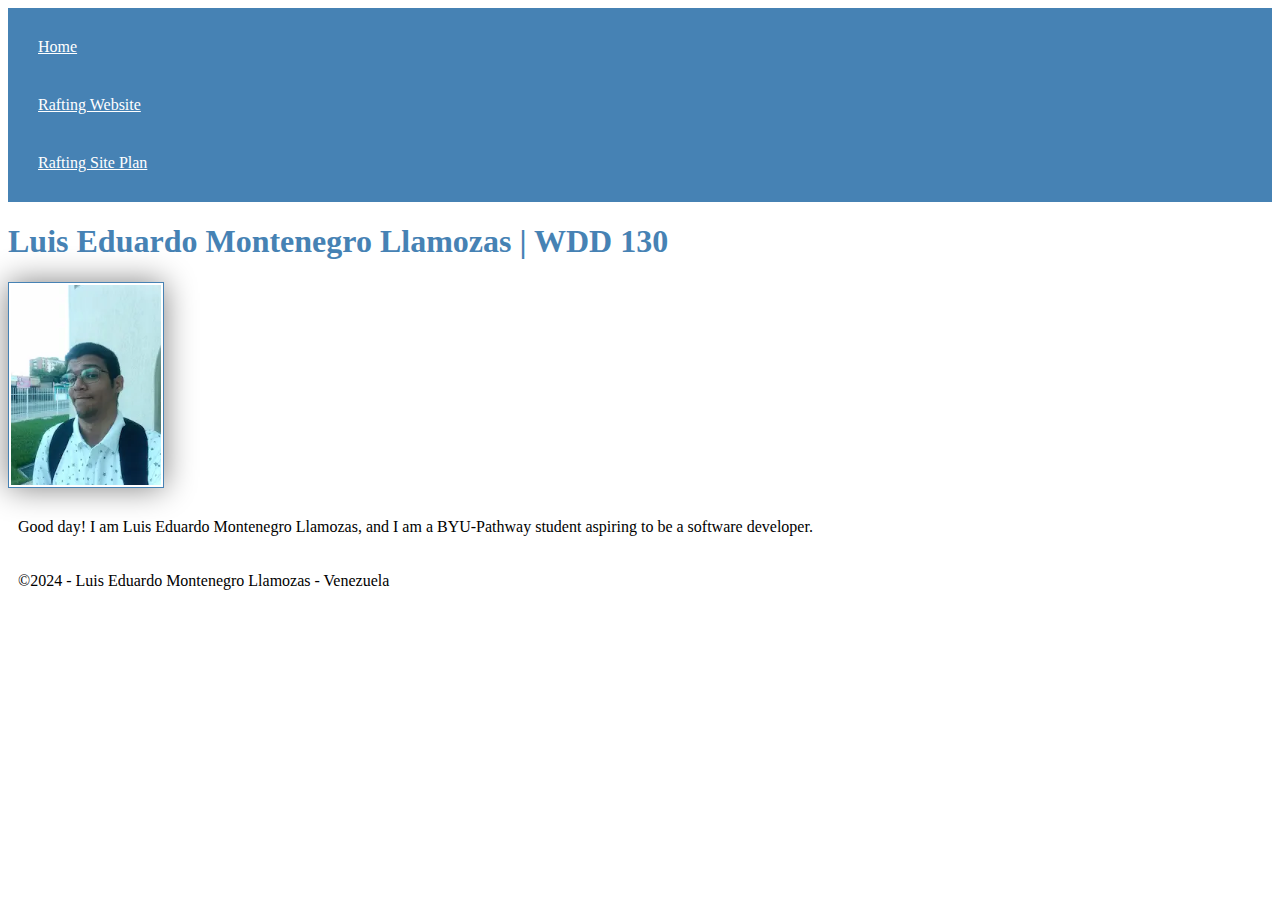
==== index.html @ 6dbefb49 "style update" ====
<!DOCTYPE html>
<html lang="en-US">
    <head>
        <meta charset="utf-8">
        <meta name="viewport" content="width=device-width, initial-scale=1.0">
        <title>Luis Montenegro | WDD 130</title>
        <link rel="stylesheet" href="styles/styles.css">
    </head>
    <body>
        <header>
            <nav>
                <a href="#">Home</a>
                <a href="wwr/">Rafting Website</a>
                <a href="wwr/site-plan-rafting.html">Rafting Site Plan</a>
            </nav>
        </header>
        <main>
            <h1>Luis Eduardo Montenegro Llamozas | WDD 130</h1>
            <img src="images/profile.webp" alt="Self-portrait of Luis Montenegro" width="200">
            <p>Good day! I am Luis Eduardo Montenegro Llamozas, and I am a BYU-Pathway student aspiring to be a software developer.</p>
        </main>
        <footer>
            <p>&copy;2024 - Luis Eduardo Montenegro Llamozas - Venezuela</p>
        </footer>
    </body>
</html>
---- styles/styles.css ----
nav {
    background-color: steelblue;
    padding: 10px;
}

nav a {
    color: white;
    display: block;
    padding: 20px;
}

h1 {
    color: steelblue;
}

img {
    width: 150px;
    height: auto;
    border: 1px solid steelblue;
    padding: 2px;
    box-shadow: 0 0 30px gray;
}

p {
    padding: 10px;
}
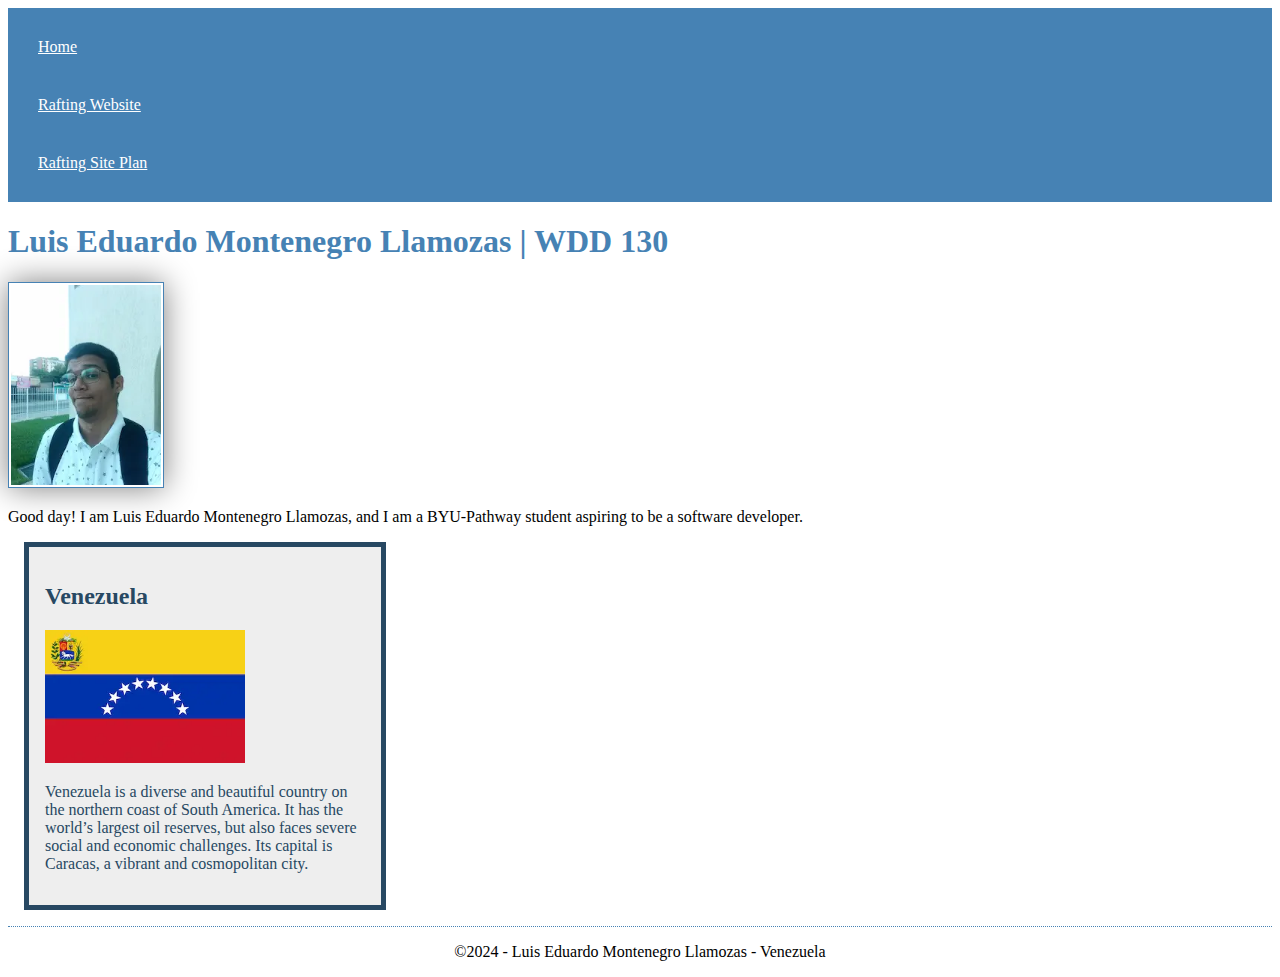
==== commit 4895903c: "Enhancing my course home page" ====
--- a/index.html
+++ b/index.html
@@ -4,6 +4,8 @@
         <meta charset="utf-8">
         <meta name="viewport" content="width=device-width, initial-scale=1.0">
         <title>Luis Montenegro | WDD 130</title>
+        <meta name="description" content="Luis Montenegro wdd130 Rafting Website Project Home Page">
+        <meta name="author" content="Luis Eduardo Montenegro Llamozas">
         <link rel="stylesheet" href="styles/styles.css">
     </head>
     <body>
@@ -19,6 +21,11 @@
             <img src="images/profile.webp" alt="Self-portrait of Luis Montenegro" width="200">
             <p>Good day! I am Luis Eduardo Montenegro Llamozas, and I am a BYU-Pathway student aspiring to be a software developer.</p>
         </main>
+        <aside>
+            <h2>Venezuela</h2>
+            <img src="images/vnzl.webp" alt="flag of venezuela">
+            <p>Venezuela is a diverse and beautiful country on the northern coast of South America. It has the world’s largest oil reserves, but also faces severe social and economic challenges. Its capital is Caracas, a vibrant and cosmopolitan city.</p>
+        </aside>
         <footer>
             <p>&copy;2024 - Luis Eduardo Montenegro Llamozas - Venezuela</p>
         </footer>
--- a/styles/styles.css
+++ b/styles/styles.css
@@ -13,14 +13,38 @@
     color: steelblue;
 }
 
-img {
+main img {
     width: 150px;
     height: auto;
     border: 1px solid steelblue;
     padding: 2px;
-    box-shadow: 0 0 30px gray;
+    box-shadow: 0 0 30px rgba(128, 128, 128, 1);
 }
 
 p {
-    padding: 10px;
+    padding: 0;
+}
+
+main {
+    width: 840px;
+}
+
+aside {
+    width: 20rem;
+    margin: 1rem;
+    border: 5px solid #274862;
+    padding: 1rem;
+    background-color: #eee;
+    color: #274862;
+}
+
+aside img {
+    width: 200px;
+    height: auto;
+}
+
+footer {
+    margin-top: 15px;
+    border-top: 1px dotted steelblue;
+    text-align: center;
 }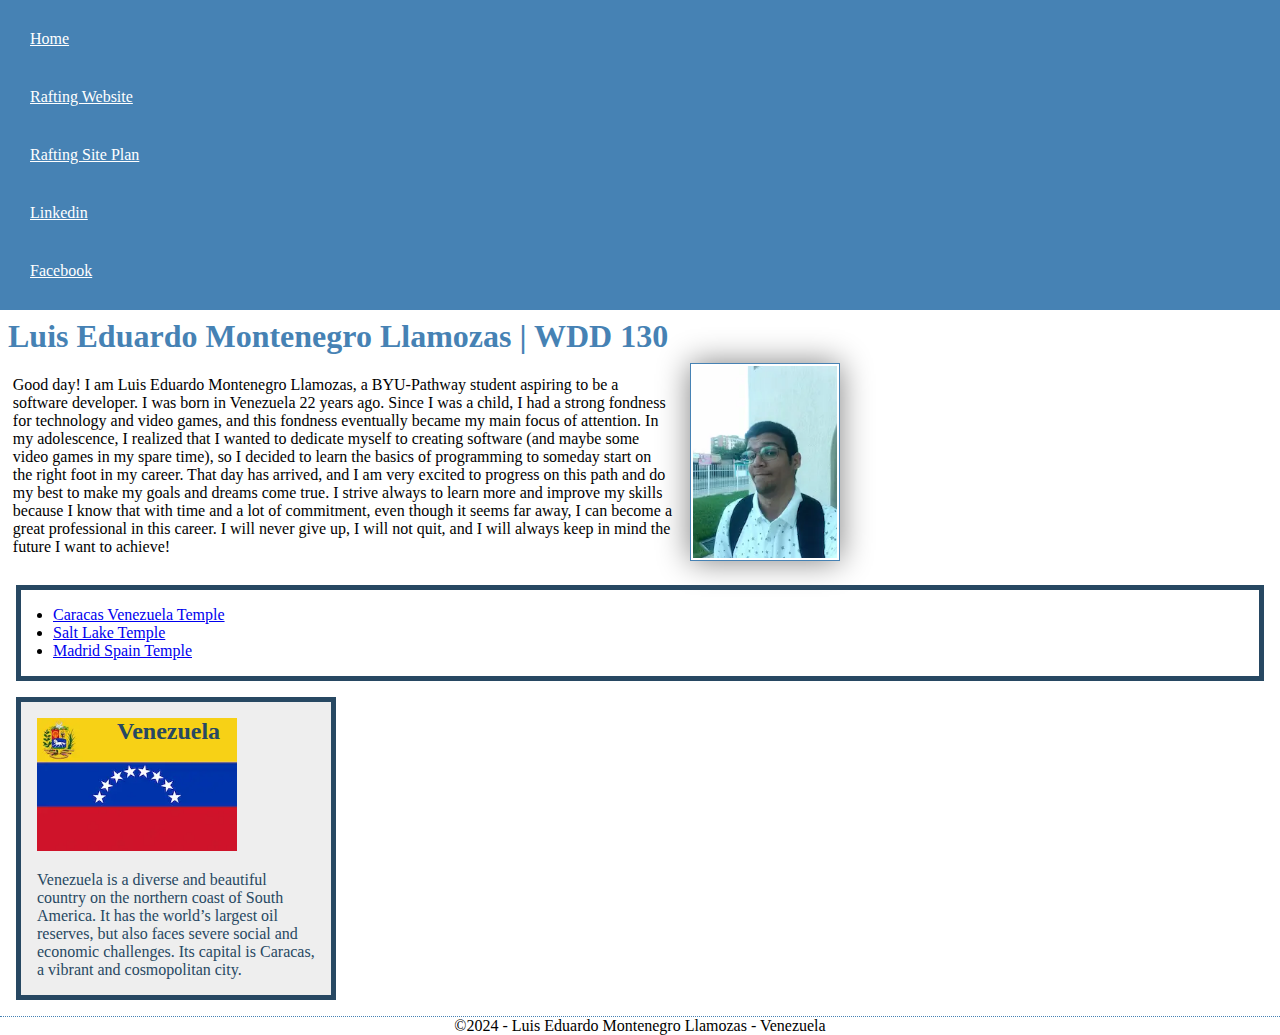
==== commit 6aac028c: "Enhancing My Course Home Page" ====
--- a/index.html
+++ b/index.html
@@ -4,7 +4,7 @@
         <meta charset="utf-8">
         <meta name="viewport" content="width=device-width, initial-scale=1.0">
         <title>Luis Montenegro | WDD 130</title>
-        <meta name="description" content="Luis Montenegro wdd130 Rafting Website Project Home Page">
+        <meta name="description" content="Luis Montenegro WDD130 Rafting Website Project Home Page">
         <meta name="author" content="Luis Eduardo Montenegro Llamozas">
         <link rel="stylesheet" href="styles/styles.css">
     </head>
@@ -14,14 +14,21 @@
                 <a href="#">Home</a>
                 <a href="wwr/">Rafting Website</a>
                 <a href="wwr/site-plan-rafting.html">Rafting Site Plan</a>
+                <a href="https://www.linkedin.com/in/luismon7/">Linkedin</a>
+                <a href="https://www.facebook.com/profile.php?id=100026697831970">Facebook</a>
             </nav>
         </header>
         <main>
             <h1>Luis Eduardo Montenegro Llamozas | WDD 130</h1>
             <img src="images/profile.webp" alt="Self-portrait of Luis Montenegro" width="200">
-            <p>Good day! I am Luis Eduardo Montenegro Llamozas, and I am a BYU-Pathway student aspiring to be a software developer.</p>
+            <p>Good day! I am Luis Eduardo Montenegro Llamozas, a BYU-Pathway student aspiring to be a software developer. I was born in Venezuela 22 years ago. Since I was a child, I had a strong fondness for technology and video games, and this fondness eventually became my main focus of attention. In my adolescence, I realized that I wanted to dedicate myself to creating software (and maybe some video games in my spare time), so I decided to learn the basics of programming to someday start on the right foot in my career. That day has arrived, and I am very excited to progress on this path and do my best to make my goals and dreams come true. I strive always to learn more and improve my skills because I know that with time and a lot of commitment, even though it seems far away, I can become a great professional in this career. I will never give up, I will not quit, and I will always keep in mind the future I want to achieve!</p>
         </main>
-        <aside>
+        <ul class="box indent">
+            <li><a href="https://www.churchofjesuschrist.org/temples/details/caracas-venezuela-temple?lang=eng" target="_blank">Caracas Venezuela Temple</a></li>
+            <li><a href="https://www.churchofjesuschrist.org/temples/details/salt-lake-temple?lang=eng" target="_blank">Salt Lake Temple</a></li>
+            <li><a href="https://www.churchofjesuschrist.org/temples/details/madrid-spain-temple?lang=eng" target="_blank">Madrid Spain Temple</a></li>
+        </ul>
+        <aside class="box">
             <h2>Venezuela</h2>
             <img src="images/vnzl.webp" alt="flag of venezuela">
             <p>Venezuela is a diverse and beautiful country on the northern coast of South America. It has the world’s largest oil reserves, but also faces severe social and economic challenges. Its capital is Caracas, a vibrant and cosmopolitan city.</p>
@@ -30,4 +37,5 @@
             <p>&copy;2024 - Luis Eduardo Montenegro Llamozas - Venezuela</p>
         </footer>
     </body>
+    <!--03/14/2024 Noon-->
 </html>--- a/styles/styles.css
+++ b/styles/styles.css
@@ -1,3 +1,9 @@
+* {
+    margin: 0;
+    padding: 0;
+    box-sizing: border-box;
+}
+
 nav {
     background-color: steelblue;
     padding: 10px;
@@ -11,6 +17,7 @@
 
 h1 {
     color: steelblue;
+    padding: .5rem;
 }
 
 main img {
@@ -18,33 +25,51 @@
     height: auto;
     border: 1px solid steelblue;
     padding: 2px;
+    margin: 0 0 1rem 1rem;
     box-shadow: 0 0 30px rgba(128, 128, 128, 1);
+    float: right;
 }
 
-p {
-    padding: 0;
+main p {
+    padding: .8rem;
 }
 
 main {
-    width: 840px;
+    max-width: 840px;
 }
 
 aside {
     width: 20rem;
-    margin: 1rem;
-    border: 5px solid #274862;
-    padding: 1rem;
     background-color: #eee;
     color: #274862;
+    position: relative;
 }
 
 aside img {
     width: 200px;
     height: auto;
+    margin: 0 0 1rem 0;
+}
+
+aside h2 {
+    position: absolute;
+    left: 6rem;
 }
 
 footer {
     margin-top: 15px;
     border-top: 1px dotted steelblue;
     text-align: center;
+}
+
+/* Class Selectors */
+
+.box {
+    margin: 1rem;
+    border: 5px solid #274862;
+    padding: 1rem;
+}
+
+.indent {
+    padding-left: 2rem;
 }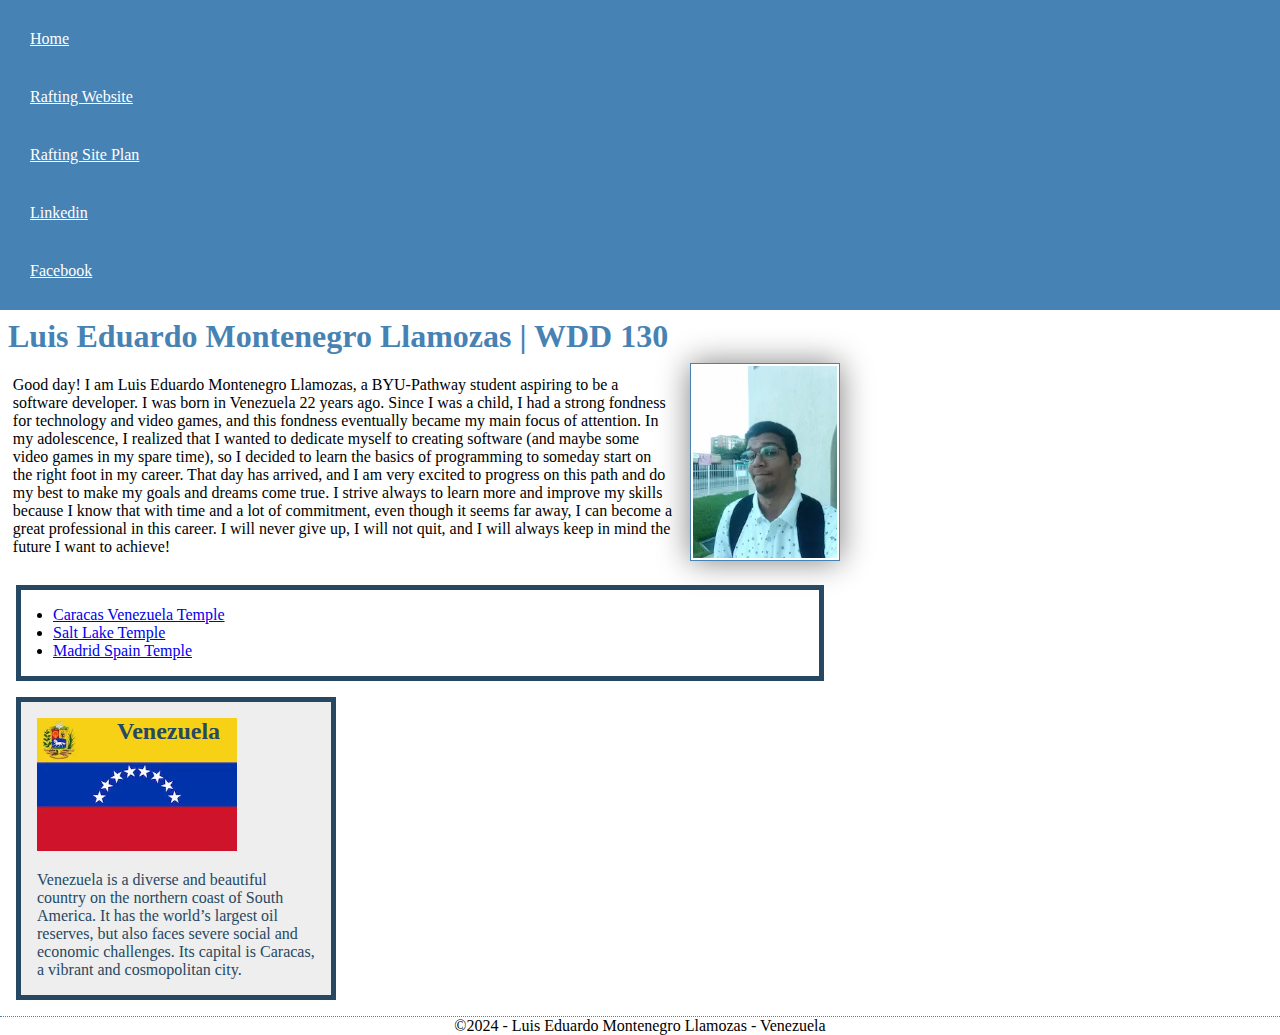
==== commit 11414b80: "fix" ====
--- a/index.html
+++ b/index.html
@@ -22,12 +22,12 @@
             <h1>Luis Eduardo Montenegro Llamozas | WDD 130</h1>
             <img src="images/profile.webp" alt="Self-portrait of Luis Montenegro" width="200">
             <p>Good day! I am Luis Eduardo Montenegro Llamozas, a BYU-Pathway student aspiring to be a software developer. I was born in Venezuela 22 years ago. Since I was a child, I had a strong fondness for technology and video games, and this fondness eventually became my main focus of attention. In my adolescence, I realized that I wanted to dedicate myself to creating software (and maybe some video games in my spare time), so I decided to learn the basics of programming to someday start on the right foot in my career. That day has arrived, and I am very excited to progress on this path and do my best to make my goals and dreams come true. I strive always to learn more and improve my skills because I know that with time and a lot of commitment, even though it seems far away, I can become a great professional in this career. I will never give up, I will not quit, and I will always keep in mind the future I want to achieve!</p>
+            <ul class="box indent">
+                <li><a href="https://www.churchofjesuschrist.org/temples/details/caracas-venezuela-temple?lang=eng" target="_blank">Caracas Venezuela Temple</a></li>
+                <li><a href="https://www.churchofjesuschrist.org/temples/details/salt-lake-temple?lang=eng" target="_blank">Salt Lake Temple</a></li>
+                <li><a href="https://www.churchofjesuschrist.org/temples/details/madrid-spain-temple?lang=eng" target="_blank">Madrid Spain Temple</a></li>
+            </ul>
         </main>
-        <ul class="box indent">
-            <li><a href="https://www.churchofjesuschrist.org/temples/details/caracas-venezuela-temple?lang=eng" target="_blank">Caracas Venezuela Temple</a></li>
-            <li><a href="https://www.churchofjesuschrist.org/temples/details/salt-lake-temple?lang=eng" target="_blank">Salt Lake Temple</a></li>
-            <li><a href="https://www.churchofjesuschrist.org/temples/details/madrid-spain-temple?lang=eng" target="_blank">Madrid Spain Temple</a></li>
-        </ul>
         <aside class="box">
             <h2>Venezuela</h2>
             <img src="images/vnzl.webp" alt="flag of venezuela">
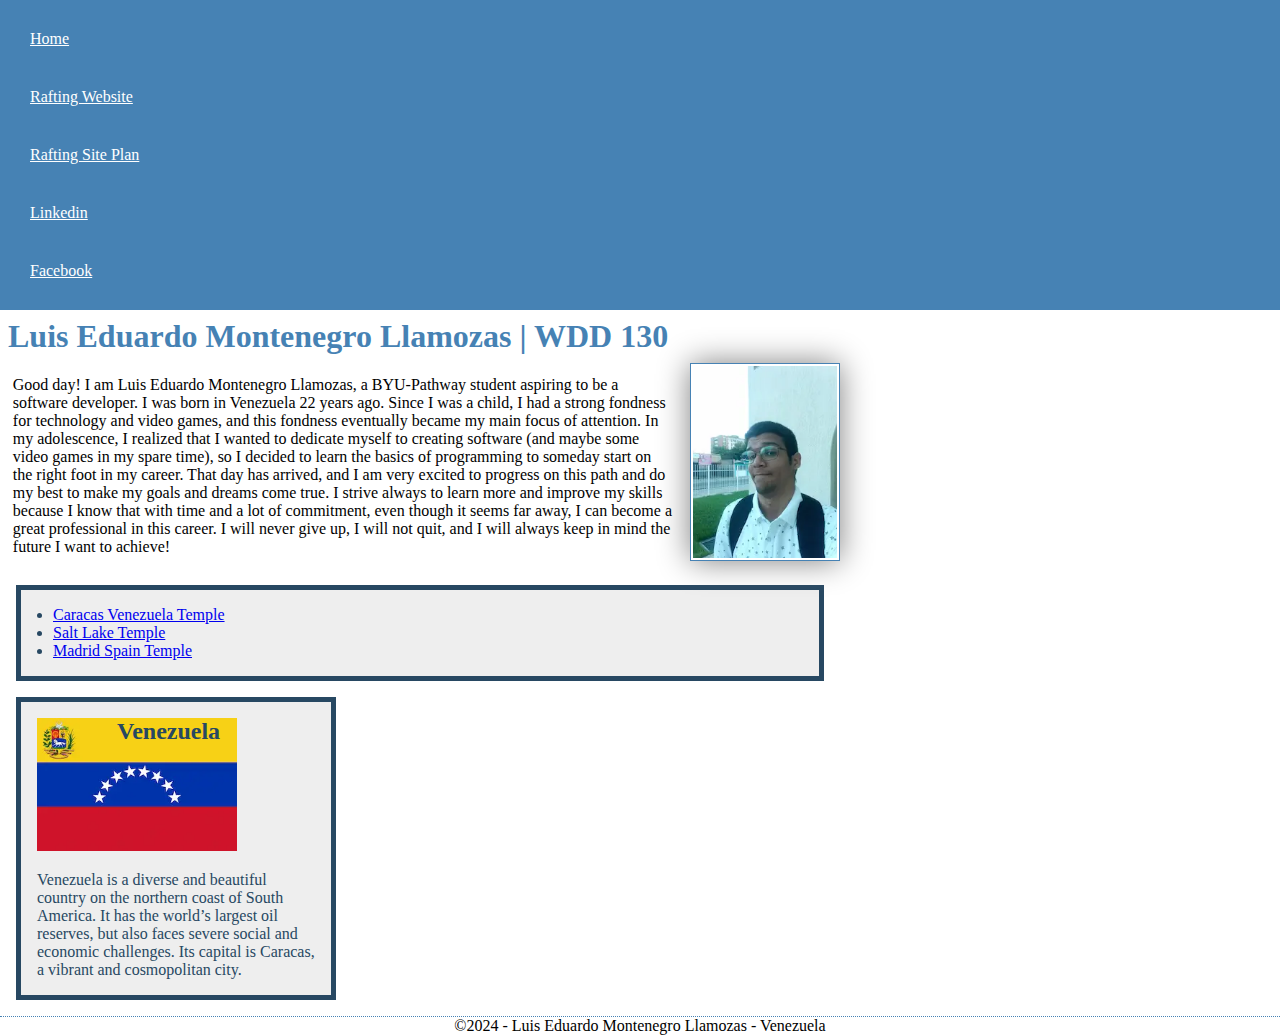
==== commit 31f571fe: "fix" ====
--- a/index.html
+++ b/index.html
@@ -37,5 +37,5 @@
             <p>&copy;2024 - Luis Eduardo Montenegro Llamozas - Venezuela</p>
         </footer>
     </body>
-    <!--03/14/2024 Noon-->
+    <!--03/14/2024-->
 </html>--- a/styles/styles.css
+++ b/styles/styles.css
@@ -40,8 +40,6 @@
 
 aside {
     width: 20rem;
-    background-color: #eee;
-    color: #274862;
     position: relative;
 }
 
@@ -68,6 +66,8 @@
     margin: 1rem;
     border: 5px solid #274862;
     padding: 1rem;
+    background-color: #eee;
+    color: #274862;
 }
 
 .indent {
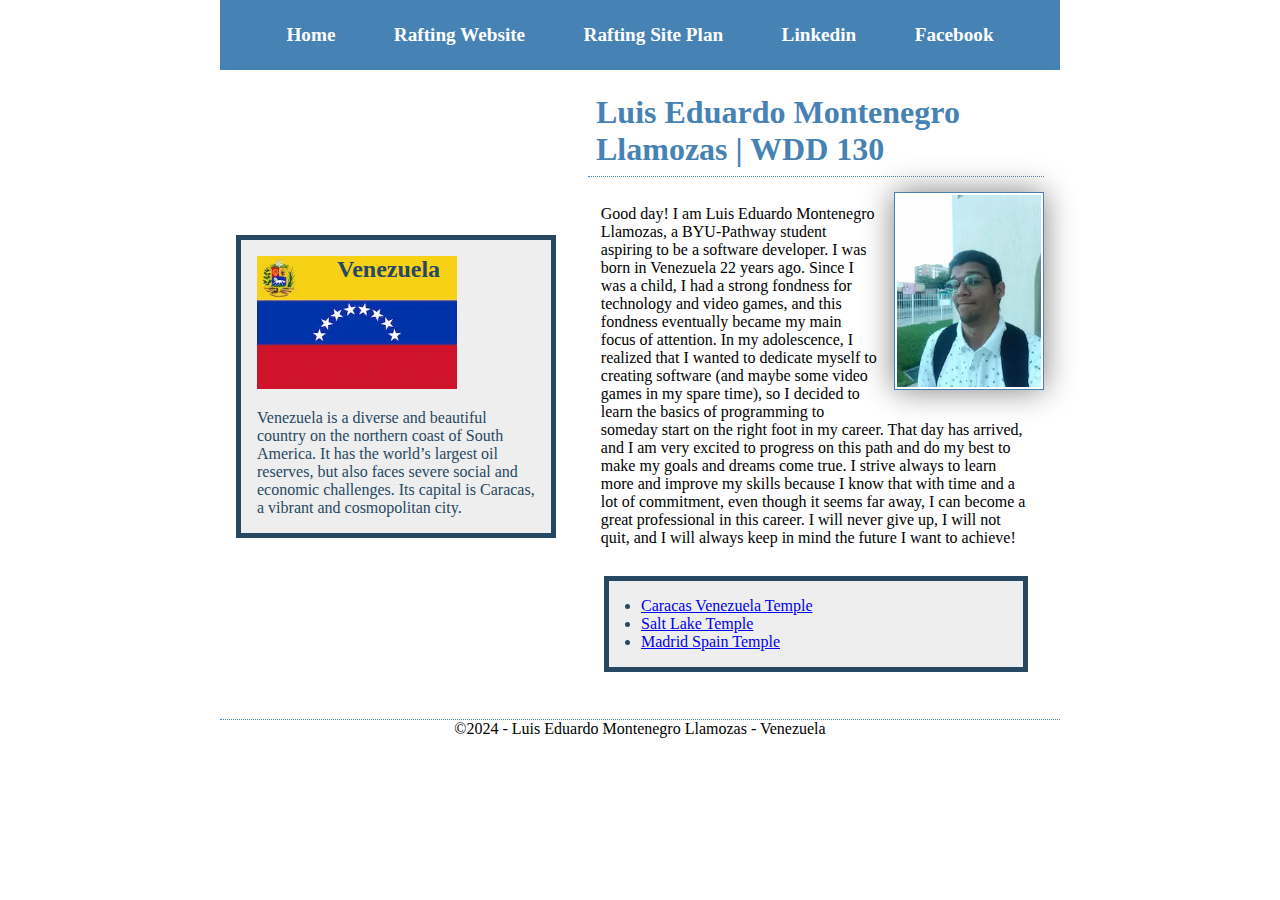
==== commit 21faccb2: "w04 work" ====
--- a/index.html
+++ b/index.html
@@ -18,21 +18,23 @@
                 <a href="https://www.facebook.com/profile.php?id=100026697831970">Facebook</a>
             </nav>
         </header>
-        <main>
-            <h1>Luis Eduardo Montenegro Llamozas | WDD 130</h1>
-            <img src="images/profile.webp" alt="Self-portrait of Luis Montenegro" width="200">
-            <p>Good day! I am Luis Eduardo Montenegro Llamozas, a BYU-Pathway student aspiring to be a software developer. I was born in Venezuela 22 years ago. Since I was a child, I had a strong fondness for technology and video games, and this fondness eventually became my main focus of attention. In my adolescence, I realized that I wanted to dedicate myself to creating software (and maybe some video games in my spare time), so I decided to learn the basics of programming to someday start on the right foot in my career. That day has arrived, and I am very excited to progress on this path and do my best to make my goals and dreams come true. I strive always to learn more and improve my skills because I know that with time and a lot of commitment, even though it seems far away, I can become a great professional in this career. I will never give up, I will not quit, and I will always keep in mind the future I want to achieve!</p>
-            <ul class="box indent">
-                <li><a href="https://www.churchofjesuschrist.org/temples/details/caracas-venezuela-temple?lang=eng" target="_blank">Caracas Venezuela Temple</a></li>
-                <li><a href="https://www.churchofjesuschrist.org/temples/details/salt-lake-temple?lang=eng" target="_blank">Salt Lake Temple</a></li>
-                <li><a href="https://www.churchofjesuschrist.org/temples/details/madrid-spain-temple?lang=eng" target="_blank">Madrid Spain Temple</a></li>
-            </ul>
-        </main>
-        <aside class="box">
-            <h2>Venezuela</h2>
-            <img src="images/vnzl.webp" alt="flag of venezuela">
-            <p>Venezuela is a diverse and beautiful country on the northern coast of South America. It has the world’s largest oil reserves, but also faces severe social and economic challenges. Its capital is Caracas, a vibrant and cosmopolitan city.</p>
-        </aside>
+        <div class="grid">
+            <main>
+                <h1>Luis Eduardo Montenegro Llamozas | WDD 130</h1>
+                <img src="images/profile.webp" alt="Self-portrait of Luis Montenegro" width="200">
+                <p>Good day! I am Luis Eduardo Montenegro Llamozas, a BYU-Pathway student aspiring to be a software developer. I was born in Venezuela 22 years ago. Since I was a child, I had a strong fondness for technology and video games, and this fondness eventually became my main focus of attention. In my adolescence, I realized that I wanted to dedicate myself to creating software (and maybe some video games in my spare time), so I decided to learn the basics of programming to someday start on the right foot in my career. That day has arrived, and I am very excited to progress on this path and do my best to make my goals and dreams come true. I strive always to learn more and improve my skills because I know that with time and a lot of commitment, even though it seems far away, I can become a great professional in this career. I will never give up, I will not quit, and I will always keep in mind the future I want to achieve!</p>
+                <ul class="box indent">
+                    <li><a href="https://www.churchofjesuschrist.org/temples/details/caracas-venezuela-temple?lang=eng" target="_blank">Caracas Venezuela Temple</a></li>
+                    <li><a href="https://www.churchofjesuschrist.org/temples/details/salt-lake-temple?lang=eng" target="_blank">Salt Lake Temple</a></li>
+                    <li><a href="https://www.churchofjesuschrist.org/temples/details/madrid-spain-temple?lang=eng" target="_blank">Madrid Spain Temple</a></li>
+                </ul>
+            </main>
+            <aside class="box">
+                <h2>Venezuela</h2>
+                <img src="images/vnzl.webp" alt="flag of venezuela">
+                <p>Venezuela is a diverse and beautiful country on the northern coast of South America. It has the world’s largest oil reserves, but also faces severe social and economic challenges. Its capital is Caracas, a vibrant and cosmopolitan city.</p>
+            </aside>
+        </div>
         <footer>
             <p>&copy;2024 - Luis Eduardo Montenegro Llamozas - Venezuela</p>
         </footer>
--- a/styles/styles.css
+++ b/styles/styles.css
@@ -6,18 +6,36 @@
 
 nav {
     background-color: steelblue;
-    padding: 10px;
+    padding: 1rem;
+    display: flex;
+    justify-content: space-evenly;
+    align-items: center;
 }
 
 nav a {
+    display: block;
+    padding: 0.5rem;
+    text-decoration: none;
+    font-size: 1.2rem;
+    font-weight: 700;
     color: white;
-    display: block;
-    padding: 20px;
 }
 
 h1 {
     color: steelblue;
     padding: .5rem;
+    margin-bottom: 15px;
+    border-bottom: 1px dotted steelblue;
+}
+
+header, footer, .grid {
+    max-width: 840px;
+    margin: 0 auto;
+}
+
+main {
+    grid-column: 2/3;
+    margin: 1rem;
 }
 
 main img {
@@ -34,13 +52,11 @@
     padding: .8rem;
 }
 
-main {
-    max-width: 840px;
-}
-
 aside {
     width: 20rem;
     position: relative;
+    grid-column: 1/2;
+    grid-row: 1/2;
 }
 
 aside img {
@@ -72,4 +88,9 @@
 
 .indent {
     padding-left: 2rem;
+}
+
+.grid {
+    display: grid;
+    align-items: center;
 }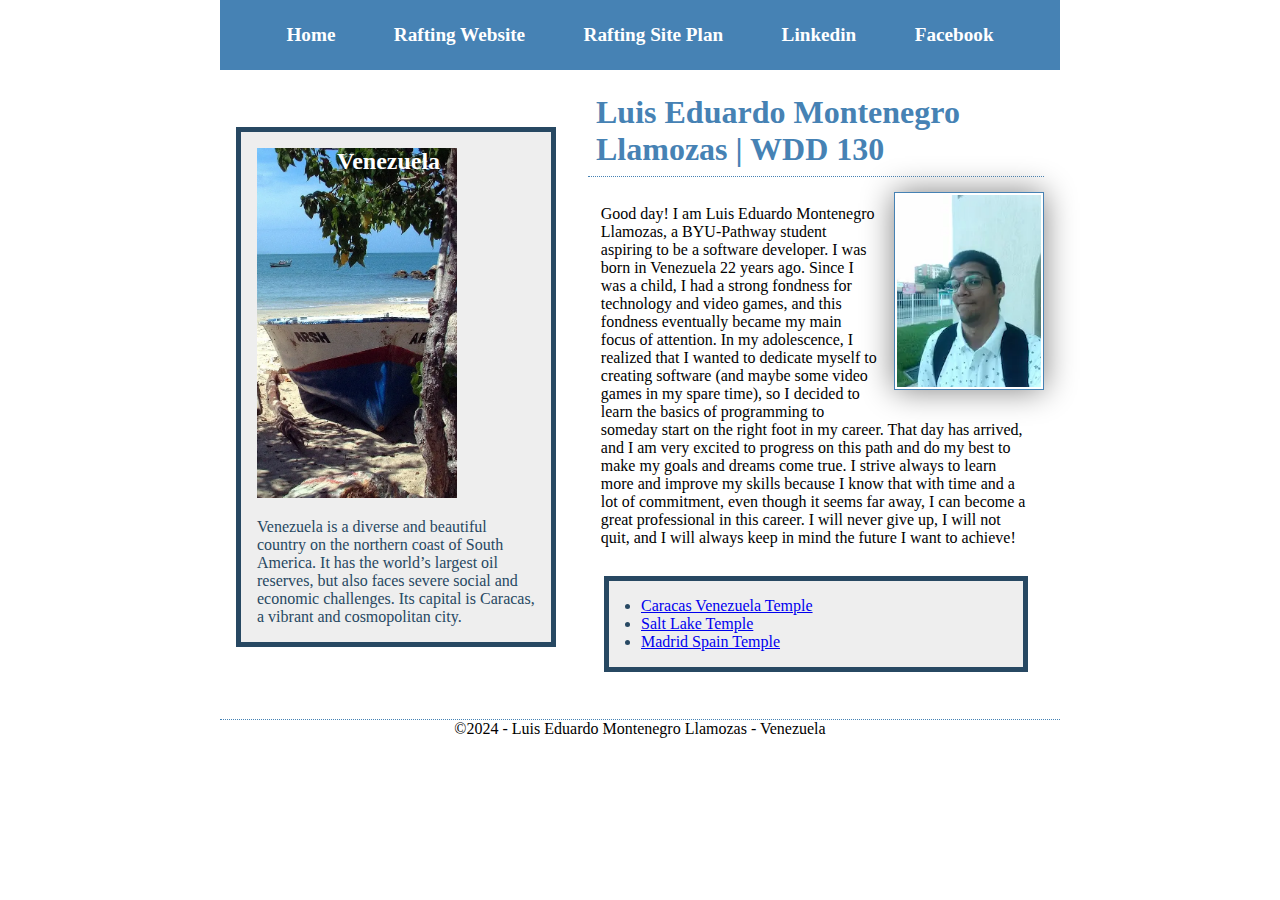
==== commit fc49fad2: "fix" ====
--- a/index.html
+++ b/index.html
@@ -39,5 +39,5 @@
             <p>&copy;2024 - Luis Eduardo Montenegro Llamozas - Venezuela</p>
         </footer>
     </body>
-    <!--03/14/2024-->
+    <!--03/21/2024-->
 </html>--- a/styles/styles.css
+++ b/styles/styles.css
@@ -86,6 +86,10 @@
     color: #274862;
 }
 
+.box h2 {
+    color: #fff;
+}
+
 .indent {
     padding-left: 2rem;
 }
